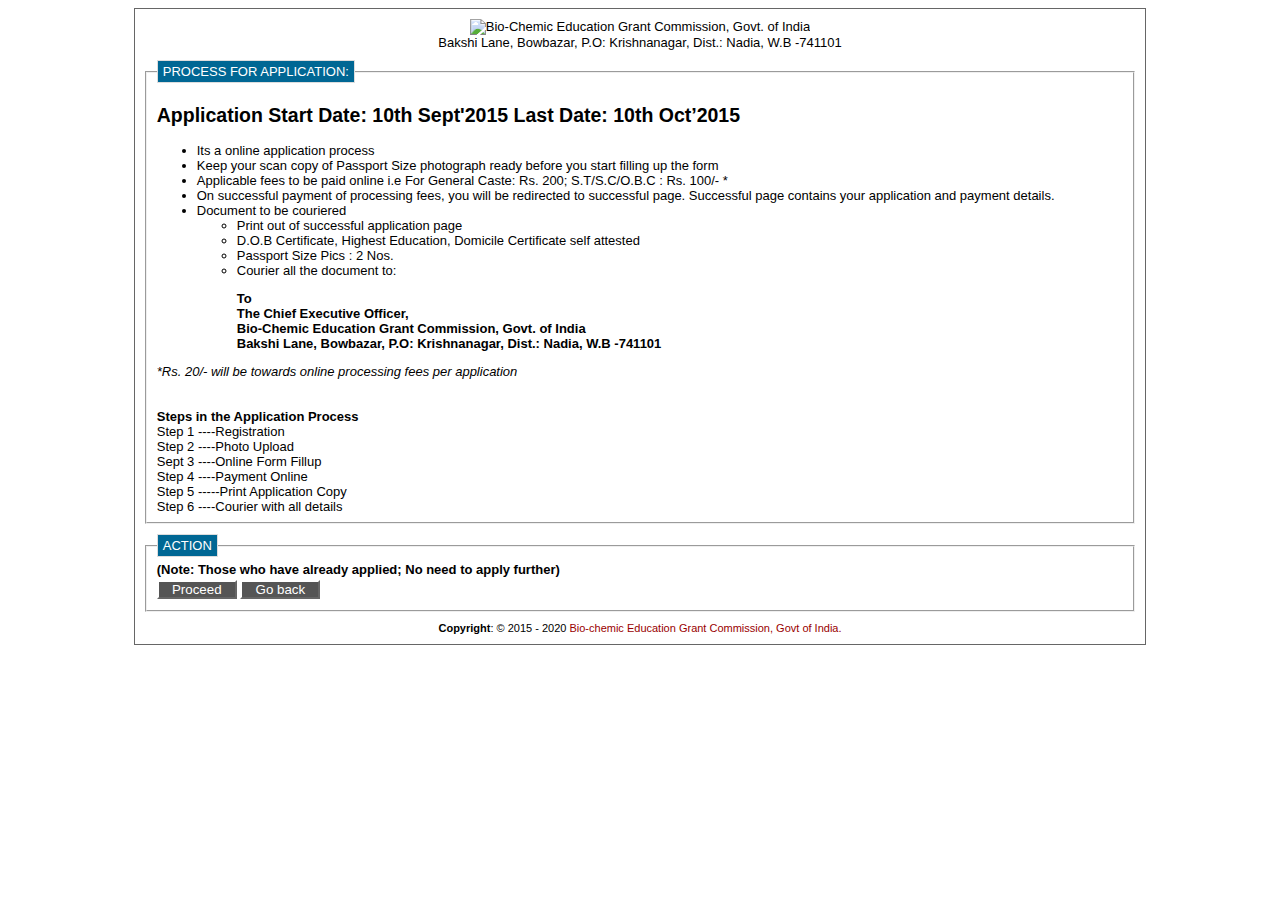
==== prelogin.html @ 06406f60 "First code" ====
<!DOCTYPE html PUBLIC "-//W3C//DTD XHTML 1.0 Strict//EN" "http://www.w3.org/TR/xhtml1/DTD/xhtml1-strict.dtd">
<html xmlns="http://www.w3.org/1999/xhtml" xml:lang="de-DE" lang="de-DE">
<head>
<meta http-equiv="Content-Type" content="text/html; charset=utf-8"/>
<meta name="language"       content="us"/>
<meta name="description"      content="begc.co.in"/>
<meta name="robots"           content="INDEX,FOLLOW"/>
<meta http-equiv="Content-Style-Type" content="text/css" />   
<meta http-equiv="Content-Script-Type" content="text/javascript" />
<title>Begc registration</title>
<link href="style-contact-form.css" rel="stylesheet" type="text/css" />
<body id="Kontaktformularseite">

	<div class="kontaktformular" >
		<center><img style="float: auto; text-align: center" src="font/logo.png" alt="Bio-Chemic Education Grant Commission, Govt. of India"/></center>
<center>Bakshi Lane, Bowbazar, P.O: Krishnanagar, Dist.: Nadia, W.B -741101</center>

		<fieldset class="kontaktdaten">
			<legend>Process for Application:</legend>
			<h2>Application Start Date: 10th Sept'2015 Last Date: 10th Oct’2015</h2>

			<ul >
				<li>Its a online application process</li>
				<li>Keep your scan copy of Passport Size photograph ready before you start filling up the form</li>
				<li>Applicable fees to be paid online i.e For General Caste: Rs. 200; S.T/S.C/O.B.C : Rs. 100/-  *</li>
				<li>On successful payment of processing fees, you will be redirected to successful page. Successful page contains your application and payment details.</li>
				<li>Document to be couriered
					<ul>
						<li>Print out of successful application page</li>
						<li>D.O.B Certificate, Highest Education, Domicile Certificate self attested</li>
						<li>Passport Size Pics : 2 Nos.</li>
						<li>Courier all the document to:
							<b><p>To<br/>
								The Chief Executive Officer,<br/>
								Bio-Chemic Education Grant Commission, Govt. of India</br>
								Bakshi Lane, Bowbazar, P.O: Krishnanagar, Dist.: Nadia, W.B -741101
							</p></b>
						 </li>
					</ul>
				</li>
			</ul>
			<i>*Rs. 20/- will be towards online processing fees per application</i>
<br/>
<br/>
<br/>
		<b>Steps in the Application Process</b><br/>
Step 1 ----Registration<br/>Step 2 ----Photo Upload</br/>Sept 3 ----Online Form Fillup</br>Step 4 ----Payment Online</br>Step 5 -----Print Application Copy</br/>Step 6 ----Courier with all details

		</fieldset>

		<fieldset class="buttons">
	<legend>Action</legend>
	<b>(Note: Those who have already applied; No need to apply further)</b>
	<form>
		<input type="button" onclick="location.href='login.php';" value="Proceed"/>
		<input type="button" onclick="location.href='index.html';" value="Go back"/>
	</form>
	</fieldset>
	<div style="font-size:11px; text-align:center"><!-- It´s not allowed to remove the copyright notice! --><strong>Copyright</strong>: &copy; 2015 - 2020 <a href="http://www.begc.co.in/" title="Contact Form"> Bio-chemic Education Grant Commission, Govt of India. </a> </div>
	</div>
</body>
</html>
---- style-contact-form.css ----
/*body{background-color: #FFFFFF;}*/
body{background-color: white;}


.kontaktformular  {
	 width:  990px;
     margin: auto;
     padding: 10px;
     font-size: 13px;
     font-family: Tahoma, Verdana, Arial;
     border: 1px solid #666666;
     /*background: #F5F5F5;*/
     background: white;

     clear: both;
     }
     
.kontaktformular fieldset {margin: 10px 0;}
.kontaktformular a {color: #990000; text-decoration: none;}
.kontaktformular a:hover {color: #483D8A;}
  
.kontaktformular legend {
	 background: #006794;
	 color: #fff;
	 padding: 3px 5px;
	 border: 1px solid #ddd;
	 text-transform: uppercase;
	 }
	  
.kontaktformular label {
     width: 100px;
	 float: left;
     clear: both;
     padding: 3px 10px;
     margin: 3px 0;
     }
          
.kontaktformular input, .kontaktformular textarea {
     border-right: 1px solid #ddd; 
     border-bottom: 1px solid #ddd;
     border-left: 1px solid #666666; 
     border-top: 1px solid #666666;
     background: #ddc;
     padding: 0px 3px;
     margin: 3px 0;
	 width: 200px;
}

.kontaktformular input.qual{ 
width: 50px;
}

.kontaktformular input:active, .kontaktformular input:focus, .kontaktformular input:hover { background: #ffff88;}
.kontaktformular textarea:active, .kontaktformular textarea:focus, .kontaktformular textarea:hover { background: #ffff88;}

.kontaktdaten table, .anfrage table, .captcha table { border-spacing:0px; width:360px; border:0px solid;}
.label { width:100px; padding:0px;}
.field { width:250px; padding:0px;}
.error { width:200px; padding:0px 0px 0px 5px;}
.captchareload { padding-left:10px;}
input.errordesignfields, textarea.errordesignfields { background-color:#cc3333;}




.buttons input { width:80px;}
.buttons input, .captchareload img { background: #555555; color: #fff; border-top:2px solid #fff; border-left:2px solid #fff; border-bottom:2px solid #666666; border-right:2px solid #666666;}
.buttons input:hover, .captchareload img:hover { background: #555555; color: #fff; border-top:2px solid #ddd; border-left:2px solid #ddd; border-bottom:2px solid #fff; border-right:2px solid #fff;}

.pflichtfeld {
	 color: #800000;}
	 

	 .zurueck {
	 color: #6891D1;}


div.img {
    margin: 5px;
    padding: 5px;
    border: 1px solid #0000ff;
    height: auto;
    width: auto;
    float: left;
    text-align: center;
}

div.img img {
    display: inline;
    margin: 5px;
    border: 1px solid #ffffff;
}

div.img a:hover img {
    border:1px solid #0000ff;
}

div.desc {
    text-align: center;
    font-weight: normal;
    width: 120px;
    margin: 5px;
}
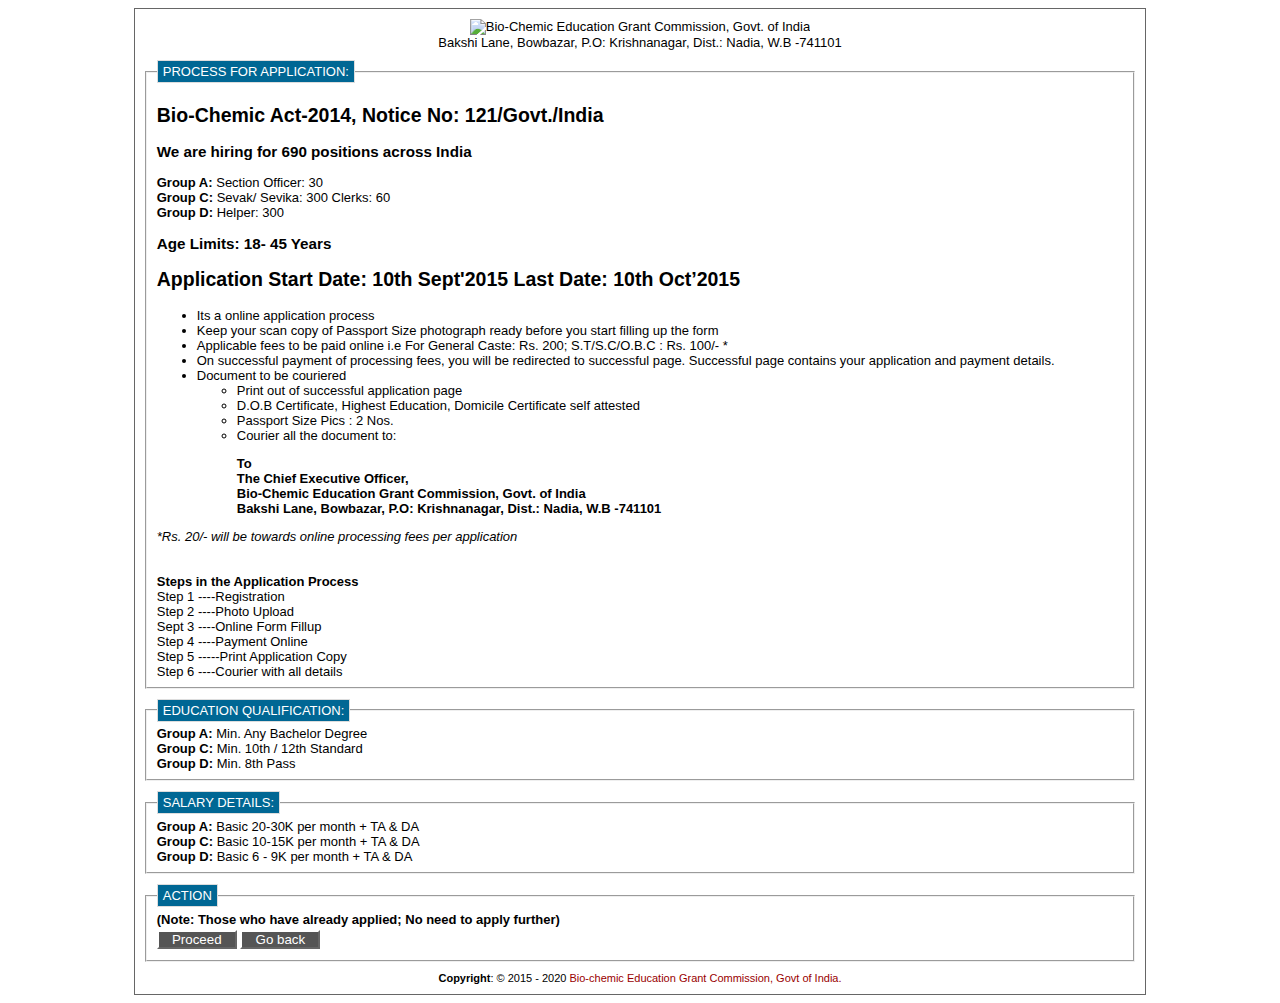
==== commit d16c536c: "patch 01" ====
--- a/prelogin.html
+++ b/prelogin.html
@@ -17,6 +17,16 @@
 
 		<fieldset class="kontaktdaten">
 			<legend>Process for Application:</legend>
+			<h2>Bio-Chemic Act-2014, Notice No: 121/Govt./India</h2> 
+
+			<h3>We are hiring for 690 positions across India</h3>
+
+		<b>Group A:</b> Section Officer: 30 <br/>
+		<b>Group C:</b> Sevak/ Sevika: 300 Clerks: 60</br/>
+		<b>Group D:</b> Helper: 300</br/>
+
+		<h3>Age Limits: 18- 45 Years</h3> 
+
 			<h2>Application Start Date: 10th Sept'2015 Last Date: 10th Oct’2015</h2>
 
 			<ul >
@@ -47,6 +57,19 @@
 Step 1 ----Registration<br/>Step 2 ----Photo Upload</br/>Sept 3 ----Online Form Fillup</br>Step 4 ----Payment Online</br>Step 5 -----Print Application Copy</br/>Step 6 ----Courier with all details
 
 		</fieldset>
+		<fieldset class="kontaktdaten">
+		<legend>Education Qualification:</legend>
+		<b>Group A:</b> Min. Any Bachelor Degree</br>
+		<b>Group C:</b> Min. 10th / 12th Standard </br>
+		<b>Group D:</b> Min. 8th Pass</br>
+	</fieldset>	
+	<fieldset class="kontaktdaten">
+		<legend>Salary Details:</legend>
+		<b>Group A:</b> Basic 20-30K per month + TA & DA</br>
+		<b>Group C:</b> Basic 10-15K per month + TA & DA</br>
+		<b>Group D:</b> Basic 6 - 9K per month + TA & DA </br>
+
+	</fieldset>
 
 		<fieldset class="buttons">
 	<legend>Action</legend>
